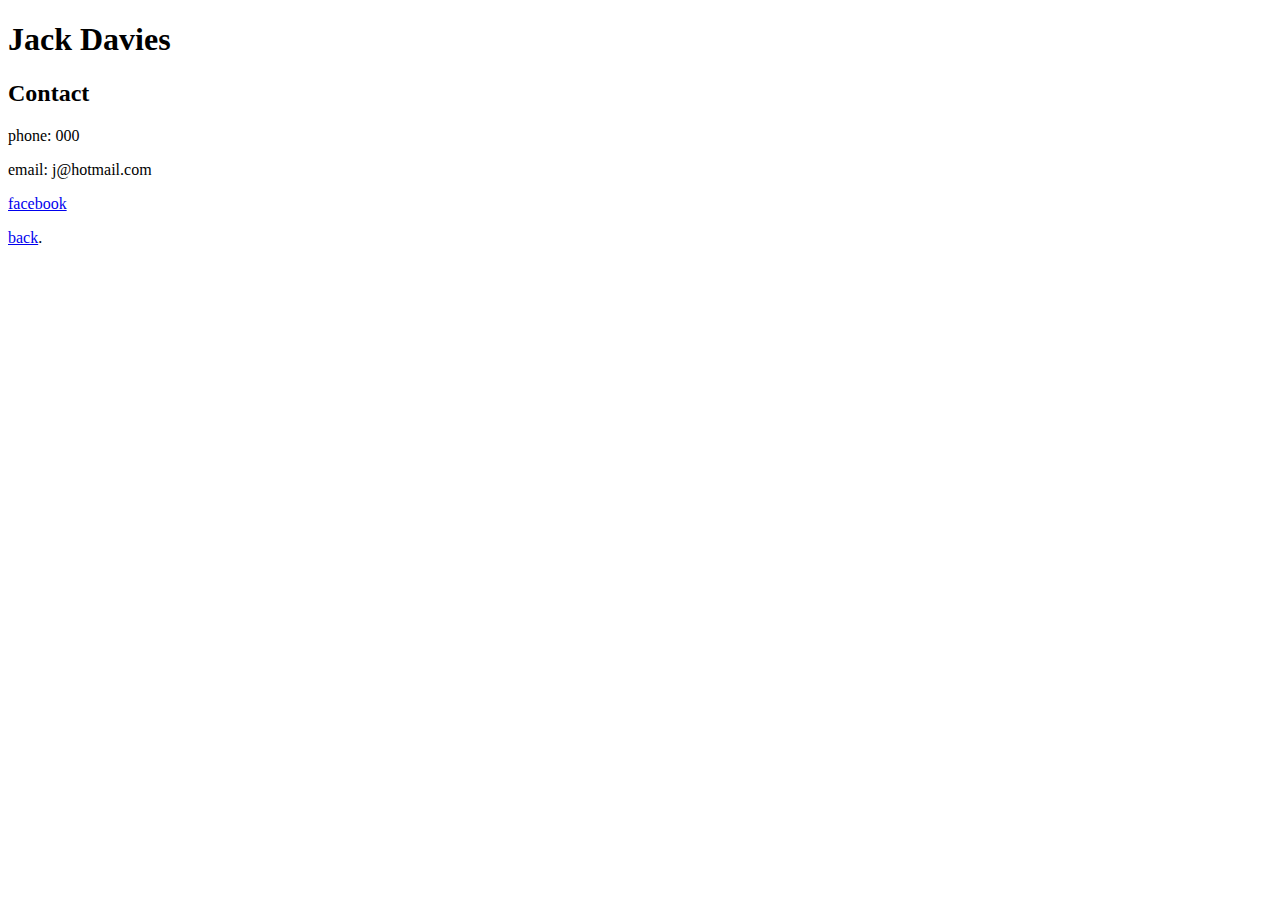
==== contact.html @ 3f48fb22 "fixed favicon" ====
<!DOCTYPE html>
<html>
<head>
    <meta charset="utf-8">
    <meta name="viewport" content="width=device-width, initial-scale=1">

    <link rel="stylesheet" type="text/css" href="style.css">
    <link rel="icon"
          type="image/ico"
          href="favicon.ico">

    <title>Jack Davies</title>
</head>

<body>
    <header>
        <h1>Jack Davies</h1>
    </header>
    <div id="rapper">
        <div id="content">
            <h2>Contact</h2>

            <p>phone: 000</p>
            <p>email: j@hotmail.com</p>
            <p><a href="http://www.facebook.com/jackdaviesfolk">facebook</a></p>
        </div>
    </div>

    <div id="footer">
        <a href="index.html">back</a>.
    </div>
</body>
</html>
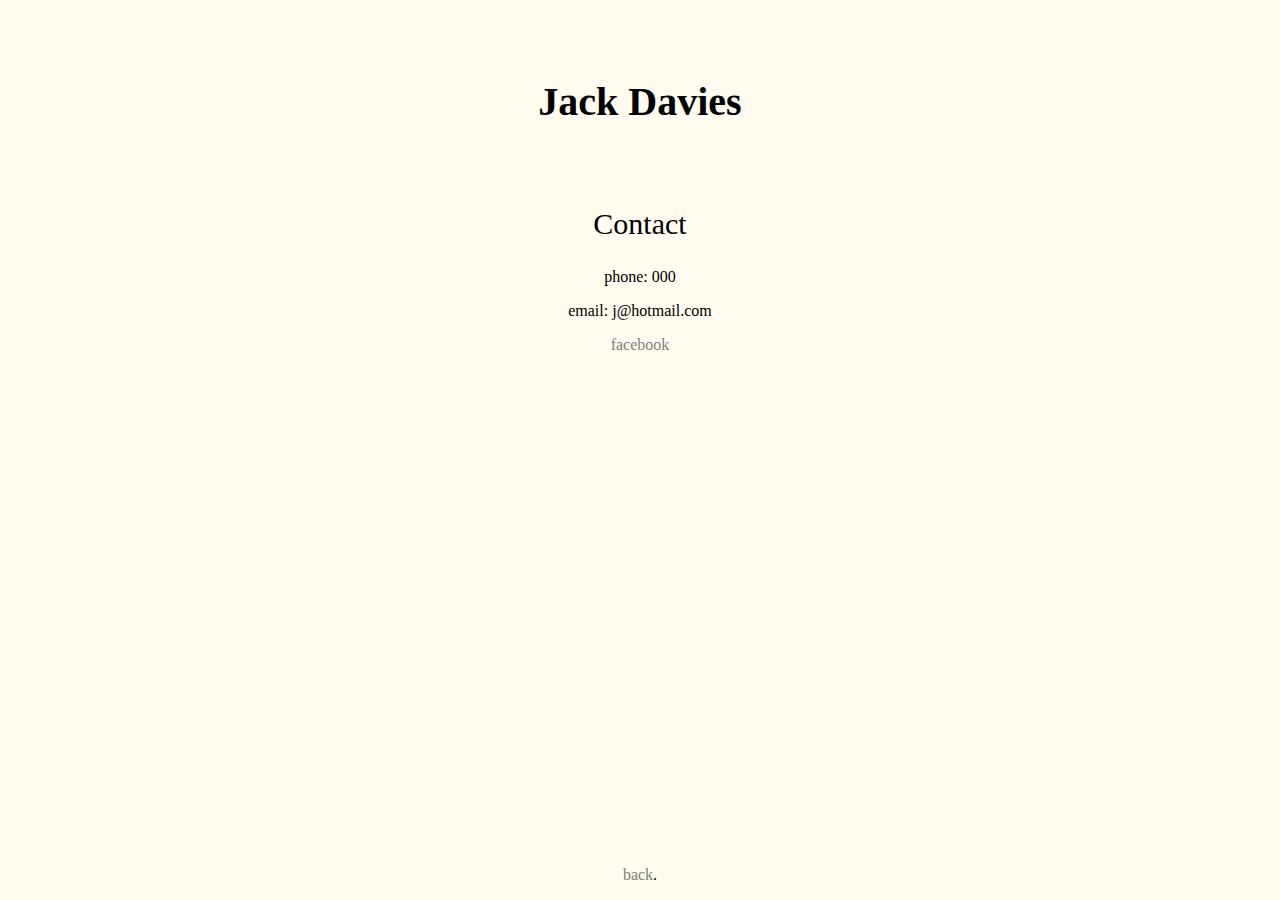
==== commit a73b4086: "Touch ups" ====
--- a/contact.html
+++ b/contact.html
@@ -27,7 +27,7 @@
     </div>
 
     <div id="footer">
-        <a href="index.html">back</a>.
+        <p><a href="index.html">back</a>.</p>
     </div>
 </body>
 </html>
--- a/style.css
+++ b/style.css
@@ -0,0 +1,58 @@
+body {
+    background-color: #fffbef;
+    padding: 0px;
+    margin: 0px;
+    text-align: center;
+}
+
+h1 {
+	line-height: 150px;
+	font-size: 40px;
+	text-decoration: none;
+    text-align: center;
+}
+
+h2 {
+	line-height: 40px;
+	font-size: 30px;
+	font-weight: lighter;
+    text-align: center;
+}
+
+h3 {
+	font-weight: lighter;
+	font-size: 22px;
+    text-align: center;
+}
+
+hr {
+	width: 33%;
+}
+
+a {
+	color: gray;
+	text-decoration: none;
+	background-color: #fffbef;
+}
+
+#rapper {
+	padding: 0px;
+    margin: 0px;
+}
+
+#footer {
+    position: fixed;
+    bottom: 0;
+
+    width: 100%;
+    height: 50px;
+    background-color: #fffbef;
+}
+
+#content {
+	padding: 0;
+	margin-bottom: 100px;
+}
+
+
+</style>
